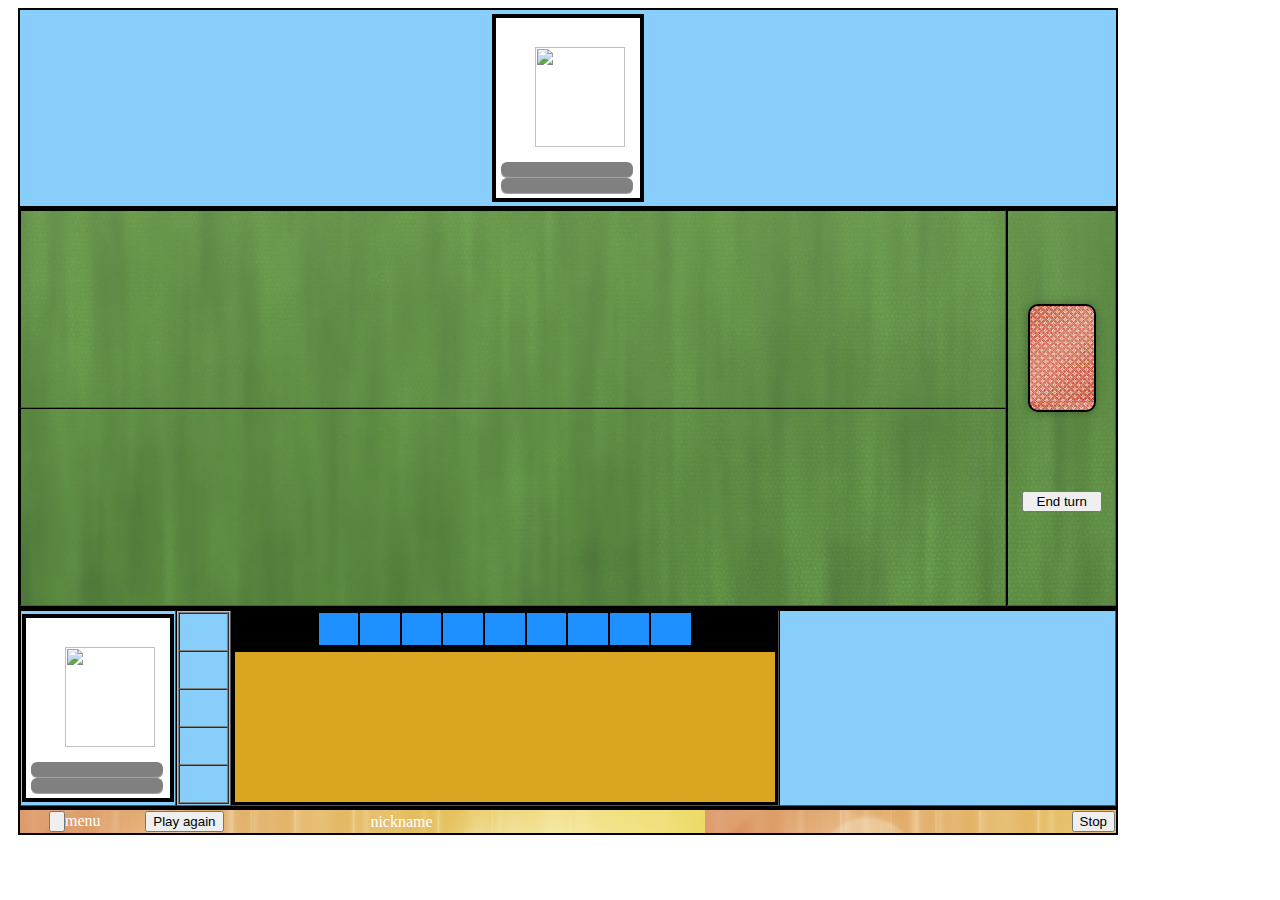
==== index_tick.html @ 4e4ed052 "added battle_tick.js, index_tick.html" ====
<!DOCTYPE html>
<html>
 <meta charset="utf-8">
 <meta name="description" content="hory-card-v.2.0"> 
 <title>hory-card-v.2.0</title>
<head>
 <script type="text/javascript" src="js/jquery-2.1.4.js"></script>
 <script type="text/javascript" src="http://ajax.googleapis.com/ajax/libs/jqueryui/1.11.4/jquery-ui.min.js" ></script>
 <script type="text/javascript" src="js/jquery.klass.js"></script>
 <script type="text/javascript" src="js/jquery.klass.traits.js"></script>
 <script type="text/javascript" src="js/jquery.klass.namespaces.js"></script>
 <script type="text/javascript" src="js/jquery.klass.private.js"></script>
 <script type="text/javascript" src="js/jquery.klass.proxy.js"></script>
 <script type="text/javascript" src="battle_tick.js"></script>
 <link rel="stylesheet" href="if.css"> 
</head>
<body>
 <battlescreen> <!--������ 1 ����, � ������� ��������� ��� �������������� ����� �����-->
  <table align="center" class="toptable" cellspacing="0" id="topplayer"> <!--������� ������� ��� �����-->
   <tr>
    <td></td>
	<td width="5%"></td> <!--������ ��� ��������� �����-->
	<td width="15%">
	 <div align="center">
	  <playeravatar>    <!--����� ���� ������ ������� ��� ������\����-->
	   <table align="center" width="100%" height="100%">
	    <tr height="10%">
		 <td colspan="2"><div class="playername" id="top-playername"></div></td>
		<tr>
		 <td height="30%"> <!--����� �� ����, ����� ���� � �.�.-->
		  <div class="atktext" id="top-atk" title="Attack"></div><div class="deftext" id="top-def" title="Defense"></div>
		 </td>
		 <td rowspan="2" width="100px">
		  <div id="topavatar"><img class="playerpic" src=""></div>
		 </td>
		<tr>
		 <td><div class="lvl" id="top-lvl"></div></td>
		<tr height="20%">
		 <td colspan="2">
		  <div id="tpb-hp" class="bar" title="HP"><span class="red"></span></div>
		  <div id="tpb-mp" class="bar" title="MP"><span class="blue"></span></div>
		 </td>
	   </table>
	   <ul class="invisible">
		   
		</ul>
	  </playeravatar>
	 </div>
	</td>
	<td width="5%"></td> <!--������ ��� ��������� �����-->
	<td></td>
  </table>
  
<!-- middle --> 

  <table align="center" class="middletable" cellspacing="0" id="battleground" border="1">
	<tr height="50%">
	 <td class="bd_connected">
		<ul id="top-battledeck">
		</ul>
	 </td>
	 <td rowspan="2" width="10%" id="cards_deck" style="border-left:2px solid black">  <!-- ������ �������. ����� ����, ������ -->
	  <div id="full_deck" class="card card_suit"></div>
	  <center><h1 id="time-left">&nbsp;</h1></center>
      <center><input id="turn" type="button" value="End turn" style="width:80px"></center>
	 </td>
	<tr>
	 <td class="bd_connected">
		<ul id="bot-battledeck">
		</ul>
	 </td>
  </table>
  
<!-- bottom -->  

  <table align="center" class="bottomtable" cellspacing="0" border="1" id="bottomplayer">
	<tr>
	<td width="13%">
	 <div align="center">
	  <playeravatar>
	   <table align="center" width="100%" height="100%">
	    <tr height="10%">
		 <td colspan="2">
		  <div class="playername" id="bottom-playername"></div>
		 </td>
		<tr>
		 <td height="30%">
		  <div class="atktext" id="bottom-atk" title="Attack"></div><div class="deftext" id="bottom-def" title="Defense"></div>
		 </td>
		 <td rowspan="2" width="100px"><div id="bottomavatar"><img class="playerpic" src=""></div></td>
		<tr>
		 <td><div class="lvl" id="bottom-lvl" title="Level"></div></td>
		<tr height="20%">
		 <td colspan="2">
		  <div id="bpb-hp" class="bar"><span class="red" title="HP"></span></div>
		  <div id="bpb-mp" class="bar"><span class="blue" title="MP"></span></div>
		 </td>
	   </table>
	  </playeravatar>
	 </div>
	</td>
	<td width="5%">
	 <table align="center" width="100%" height="100%" cellspacing="0" border="1">
	  <tr>
	   <td></td>
	  <tr>
	   <td></td>
	  <tr>
	   <td></td>
	  <tr>
	   <td></td>
	  <tr>
	   <td></td>
	   </table>
	</td>
	<td width="50%" bgcolor="black">
	 <table align="center" cellspacing="0" id="bottomdeck">
	  <tr>
	   <td height="20%" bgcolor="#000">
	    <table align="center" id="belt" cellspacing="0">
		 <tr>
		  <td></td>
		  <td></td>
		  <td></td>
		  <td></td>
		  <td></td>
		  <td></td>
		  <td></td>
		  <td></td>
		  <td></td>
		 </tr>
		</table>
	   </td>
	  </tr>
	  <tr>
		<td class="player_deck">
	     <ul class="connectedSortable">
         </ul>
	   </td>
	  </tr>
	 </table>
	</td>
	<td></td>
	</tr>
	</table>
	
	<!-- ������� �����-->
	
	<table align="center" class="menutable" cellspacing="0" id="tablemenu"> 
	 <tr>
	  <td width="10%" align="center"><input type="button" class="menu" align="center">menu</input></td>
	  <td width="10%" align="center"><input type="button" class="playAgain" title="������ ���� ������" value="Play again"></input></td>
	  <td></td>
	  <td width="15%" align="right">nickname</td>
	  <td align="right"><input type="button" class="stopGame" value="Stop" title="stop the game"></input></td>
	</table>

</battlescreen>

<!-- ��������� ����  -->
<div id="overlay">
 <div class="popup">
  <h2><center>����� ����</center></h2>
   <div id="#StartForm">
    <form name="preStart">
	  <center>���� �������<input name="nickname" type="text" onfocus="title='������� ��� �������'" value="NickName"></input></center><br>
	  <center>�������� ����
	   <select name="race">
        <option value="human">�������</option>
        <option value="goblin">������</option>
        <option value="orc">���</option>
		<option value="troll">������</option>
		<option value="elf">����</option>
		<option value="gnome">����</option>
		<option value="dwarf">�����</option>
		<option value="vampire">������</option>
		<option value="werewolf">���������</option>
       </select>
	  </center><br>
      <center>���������� ���� � ������ ����<input name="cards" type="text" onfocus="title='�������� �� 3 �� 52'" value="6"></input></center><br>
	  <center>����� �� ���<input name="timeturn" type="text" onfocus="title='�������� �� 15 �� 60'" value="30"></input></center><br>
	  <center>���������� ���� �� ���<input name="cardeveryturn" type="text" onfocus="title='�� 0 �� 6'" value="1"></input></center><br>
   </div>
   <div align="center" id="#buttonsifstartform">
    <input type="button" class="close" title="�������" value="�������"></input>
	<input type="button" class="startBattle" title="������ ����" value="������ ����" onclick="checkStartForm()"></input>
	</div>
	</form>
 </div>
</div>

<!-- ������ � ������� ��� ��� -->
<div id="overlay2">
	<center id="player_turn"></center>
</div>
<script>

</script>


</body>
</html>
---- if.css ----
battlescreen {
	display:block;
	position:absolute;
	width:1100px;
	height:800px;
	background: #bbb;
	margin-left:10px;
	margin-right:10px;
	resize:none;
}
.toptable {
	background: #87CEFA;
	border-bottom:2px;
	border-top:2px;
	border-left:2px;
	border-right:2px;
	border-color:black;
	border-style:solid;
	width:100%;
	height:200px;
}
.middletable {
	background: #87CEFA url(img/battledeck-bg.jpg);
	border-bottom:2px;
	border-top:2px;
	border-left:2px;
	border-right:2px;
	border-color:black;
	border-style:solid;
	width:100%;
	height:400px;
}
.bottomtable{
	background: #87CEFA;
	border-bottom:2px;
	border-top:2px;
	border-left:2px;
	border-right:2px;
	border-color:black;
	border-style:solid;
	width:100%;
	height:200px;
}
.menutable{
	background: url(img/menutable-bg.jpg);
	border-bottom:2px;
	border-top:2px;
	border-left:2px;
	border-right:2px;
	border-color:black;
	border-style:solid;
	width:100%;
	height:20px;
	color:#fff;
}
#bottomdeck{
	width:100%;
	height:100%;
	border:2px solid black;
	padding:0px;
	margin:0px;
}
#belt{
	background: #1E90FF;
	width:70%;
	height:100%;
	border:1px solid black;
	margin-bottom: 8px;
}
#belt td{
	border:1px solid black;
}
playeravatar {
	display:block;
	width:140px;
	height:180px;
	background: #fff;
	position:static;
	border:4px solid black;
	overflow:hidden;
	text-overflow:clip;
	padding: 0px 2px;
}
battledeck {
	display:block;
	position:absolute;
	top:200px;
	width:1000px;
	height:600px;
	background:;
	margin-left:10px;
	margin-right:10px;
	resize:none;
}

.playername {
	background-color: #000;
	color: #fff;
	font-family: Verdana;
	font-size: 16px;
	font-weight: bolder;
	text-align: center;
	overflow:hidden;
	text-overflow:clip;
}
.lvl {
	vertical-align: bottom;
	background-color: #FF8C00;
	color: #00008B;
	font-family: Verdana;
	font-size: 14px;
	font-weight: bolder;
	text-align: left;
}
.atktext{
	font-family: Verdana;
	font-size: 14px;
	font-weight: bolder;
	text-align: left;
	color: #FF0000;	
}
.deftext{
	font-family: Verdana;
	font-size: 14px;
	font-weight: bolder;
	text-align: left;
	color: #0000CD;
}

.playerpic{
	width:90px;
	height:100px;
	position:relative;
}
.avatar{
	width:40px;
	height:60px;
}
#full_deck {
  margin: 0 auto;
  padding: 2px;
  height: 100px;
  width: 60px;
  box-shadow: 0 0 10px rgba(0,0,0,0.3);
}

.player_deck{
	width:100%;
	background: #DAA520;

}
.player_deck li {
  float: left;
}
.player_deck ul {
	list-style-type: none;
	margin: 0;
	padding: 0;
	margin-bottom: 10px;
	display:block;
	overflow:auto;
	height:100%;
}
.bd_connected {
	width: 600px;
}
.bd_connected ul{
	list-style-type: none;
	margin: 0 0 0 100px;
	padding: 0;
	display:block;
	overflow: hidden;
	height: 100%;
}
.bd_connected li {
	float:left;
}
#top-battledeck{
	cursor: default;
}
.bar {
  width:128px;
  height:12px;
  position: relative;
  background: #808080;
  -moz-border-radius: 6px;
  -webkit-border-radius: 6px;
  border-radius: 6px;
  padding: 2px;
  margin:0px;
  -webkit-box-shadow: inset 0 -1px 1px rgba(255,255,255,0.3);
  -moz-box-shadow   : inset 0 -1px 1px rgba(255,255,255,0.3);
  box-shadow        : inset 0 -1px 1px rgba(255,255,255,0.3);
}
.bar > span.blue {
  display: block;
  height: 100%;
  border-top-right-radius: 4px;
  border-top-left-radius: 4px;
  border-bottom-left-radius: 4px;
  border-bottom-right-radius: 4px;
  padding:0px;
  margin:0px;
  background-image: -webkit-gradient( linear, left bottom, left top, color-stop(0, rgb(43,83,194)), color-stop(1, rgb(84,84,240)));
  background-image: -webkit-linear-gradient( center bottom, rgb(43,83,194) 37%, rgb(84,84,240) 69%);
  background-image: -moz-linear-gradient( center bottom, rgb(43,83,194) 37%, rgb(84,84,240) 69%);
  background-image: -ms-linear-gradient( center bottom, rgb(43,83,194) 37%, rgb(84,84,240) 69%);
  background-image: -o-linear-gradient( center bottom, rgb(43,83,194) 37%, rgb(84,84,240) 69%);
  -webkit-box-shadow: inset 0 2px 9px  rgba(255,255,255,0.3), inset 0 -2px 6px rgba(0,0,0,0.4);
  -moz-box-shadow: inset 0 2px 9px  rgba(255,255,255,0.3), inset 0 -2px 6px rgba(0,0,0,0.4);
  position: relative;
  text-align:right;
  overflow: none;
  width:0%;
  font-family: Georgia, fantasy;
  font-weight:bolder;
  font-size:12px;
}
.bar > span.red {
  display: block;
  height: 100%;
  border-top-right-radius: 4px;
  border-top-left-radius: 4px;
  border-bottom-left-radius: 4px;
  border-bottom-right-radius: 4px;
  background-image: -webkit-gradient( linear, left bottom, left top, color-stop(0, rgb(194,43,83)), color-stop(1, rgb(240,84,84)));
  background-image: -webkit-linear-gradient( center bottom, rgb(194,43,83) 37%, rgb(240,84,84) 69%);
  background-image: -moz-linear-gradient( center bottom, rgb(194,43,83) 37%, rgb(240,84,84) 69%);
  background-image: -ms-linear-gradient( center bottom, rgb(194,43,83) 37%, rgb(240,84,84) 69%);
  background-image: -o-linear-gradient( center bottom, rgb(194,43,83) 37%, rgb(240,84,84) 69%);
  box-shadow: inset 0 2px 9px  rgba(255,255,255,0.3), inset 0 -2px 6px rgba(0,0,0,0.4);
  position: relative;
  padding: 0;
  margin:0;
  text-align:right;
  overflow: none;
  width:0%;
  font-family: Georgia, fantasy;
  font-weight:bolder;
  box-sizing: content-box;
  font-size:12px;
}


#player_turn {
  position:relative;
  font-size: 72px;
  color: #fff;
  opacity: 0.5;
  -webkit-user-select: none;
  -khtml-user-select: none;
  -moz-user-select: none;
  -o-user-select: none;
  user-select: none;
  cursor:default;
  text-align:center;
}

#overlay {
    position: fixed;
    top: 0;
    left: 0;
    display: none;
    width: 100%;
    height: 100%;
    background: rgba(0, 0, 0, 0.65);
    z-index: 999;
    -webkit-animation: fade .6s;
    -moz-animation: fade .6s;
    animation: fade .6s;
    overflow: auto;
}
#overlay2 {
    position: fixed;
    top: 400px;
    left: 300px;
    display: none;
    width: 600px;
    height: 100px;
    background: rgba(0, 0, 0, 0.65);
    z-index: 999;
    -webkit-animation: fade .6s;
    -moz-animation: fade .6s;
    animation: fade .6s;
    overflow: hidden;
}
#overlay3 {
	position:fixed;
	min-width:150px;
	min-height:200px;
	margin:10px;
	display:block;
	padding:auto;
	overflow:hidden;
	font-size:18px;
	text-align:center;
	border-radius:10px;
	border:2px solid black;
	background-color: rgba(255,255,255,255.8);
}
.overlay-top-combo {
    position: absolute;
    top: 340px;
    left: 300px;
    display: none;
    width: 400px;
    height: 50px;
	text-align:center;
	font-size:20px;
    background-color: rgba(0, 0, 0, 0.2);
	border:1px solid white;
	border-radius:10px;
    z-index: 999;
    overflow: hidden;
}
.overlay-bot-combo {
    position:absolute;
    top: 540px;
    left: 300px;
    display: none;
    width: 400px;
    height: 50px;
	text-align:center;
	font-size:20px;
    background-color: rgba(0, 0, 0, 0.2);
	border:1px solid white;
	border-radius:10px;
    z-index: 999;
    overflow: hidden;
}
.tooltip{
	position:relative;
	top: -20px;
	left: 0px;
	width:auto;
	height:auto;
	display:block;
	padding:auto;
	overflow:hidden;
	font-size:12px;
	text-align:center;
	background-color:rgba(255,255,255,0.5);
	z-index:999;
}

.popup {
    top: 5%;
    left: 0;
    right: 0;       
    font-size: 14px;
    margin: auto;
    width: 85%;
    min-width: 320px;
    max-width: 600px;
    position: absolute;
    padding: 15px 20px;
    border: 1px solid #383838;
    background: #fefefe;
    z-index: 1000;
    -webkit-border-radius: 4px;
    -moz-border-radius: 4px;
    -ms-border-radius: 4px;
    border-radius: 4px;
    font: 14px/18px 'Tahoma', Arial, sans-serif;
    -webkit-box-shadow: 0 15px 20px rgba(0,0,0,.22),0 19px 60px rgba(0,0,0,.3);
    -moz-box-shadow: 0 15px 20px rgba(0,0,0,.22),0 19px 60px rgba(0,0,0,.3);
    -ms-box-shadow: 0 15px 20px rgba(0,0,0,.22),0 19px 60px rgba(0,0,0,.3);
    box-shadow: 0 15px 20px rgba(0,0,0,.22),0 19px 60px rgba(0,0,0,.3);
    -webkit-animation: fade .6s;
    -moz-animation: fade .6s;
    animation: fade .6s;
}
button .close{
	font-size:12px;
	border:2px solid black;
	background: #00FFFF;
}
.t2{
	font-size:8px;
	color:black;
	font-family:Georgia monospace;
	font-weight:bold;
}
.invisible{
	visibility: hidden;
}
/* card binding */
.card {
	width: 60px;
	height: 100px;
	-moz-border-radius: 10px;
	-webkit-border-radius: 10px;
	border-radius: 10px;
	cursor: pointer;
	margin: 5px;
	padding: 0px;
	list-style-type: none;
	font-size:16px;
	background-image: url('img/cards_atlas.jpg');
	background-repeat: no-repeat;
	border:2px solid black;
	margin:-10px -20px;
}
.card_suit {
  background: url(img/suit.jpg);
  top: 0;
  left: 0;
  margin: 0 auto;
  padding: 0;
  width: 100%;
  height: 100%;
}
/* card atlas */
.hearts1 {  
  background-position: -65px -65px;
  height:150px;
  width:110px;
  transform: scale(0.6);
}
.diamonds1 {
  height:150px;
  width:110px;
  background-position: -245px -65px;
  transform: scale(0.6);
}
.spades1 {
  height:150px;
  width:110px;
  background-position: -425px -65px;
  transform: scale(0.6);
}
.cross1 {
  height:150px;
  width:110px;
  background-position: -605px -65px;
  transform: scale(0.6);
}
.hearts2 {  
  background-position: -65px -265px;
  height:150px;
  width:110px;
  transform: scale(0.6);
}
.diamonds2 {
  height:150px;
  width:110px;
  background-position: -245px -265px;
  transform: scale(0.6);
}
.spades2 {
  height:150px;
  width:110px;
  background-position: -425px -265px;
  transform: scale(0.6);
}
.cross2 {
  height:150px;
  width:110px;
  background-position: -605px -265px;
  transform: scale(0.6);
}
.hearts3 {  
  background-position: -65px -465px;
  height:150px;
  width:110px;
  transform: scale(0.6);
}
.diamonds3 {
  height:150px;
  width:110px;
  background-position: -245px -465px;
  transform: scale(0.6);
}
.spades3 {
  height:150px;
  width:110px;
  background-position: -425px -465px;
  transform: scale(0.6);
}
.cross3 {
  height:150px;
  width:110px;
  background-position: -605px -465px;
  transform: scale(0.6);
}
.hearts4 {  
  background-position: -65px -680px;
  height:150px;
  width:110px;
  transform: scale(0.6);
}
.diamonds4 {
  height:150px;
  width:110px;
  background-position: -245px -680px;
  transform: scale(0.6);
}
.spades4 {
  height:150px;
  width:110px;
  background-position: -425px -680px;
  transform: scale(0.6);
}
.cross4 {
  height:150px;
  width:110px;
  background-position: -605px -680px;
  transform: scale(0.6);
}
.hearts5 {  
  background-position: -65px -885px;
  height:150px;
  width:110px;
  transform: scale(0.6);
}
.diamonds5 {
  height:150px;
  width:110px;
  background-position: -245px -885px;
  transform: scale(0.6);
}
.spades5 {
  height:150px;
  width:110px;
  background-position: -425px -885px;
  transform: scale(0.6);
}
.cross5 {
  height:150px;
  width:110px;
  background-position: -605px -885px;
  transform: scale(0.6);
}
.hearts6 {  
  background-position: -765px -65px;
  height:150px;
  width:110px;
  transform: scale(0.6);
}
.diamonds6 {
  height:150px;
  width:110px;
  background-position: -948px -65px;
  transform: scale(0.6);
}
.spades6 {
  height:150px;
  width:110px;
  background-position: -1128px -65px;
  transform: scale(0.6);
}
.cross6 {
  height:150px;
  width:110px;
  background-position: -1310px -65px;
  transform: scale(0.6);
}
.hearts7 {  
  background-position: -765px -265px;
  height:150px;
  width:110px;
  transform: scale(0.6);
}
.diamonds7 {
  height:150px;
  width:110px;
  background-position: -948px -265px;
  transform: scale(0.6);
}
.spades7 {
  height:150px;
  width:110px;
  background-position: -1128px -265px;
  transform: scale(0.6);
}
.cross7 {
  height:150px;
  width:110px;
  background-position: -1310px -265px;
  transform: scale(0.6);
}
.hearts8 {  
  background-position: -765px -465px;
  height:150px;
  width:110px;
  transform: scale(0.6);
}
.diamonds8 {
  height:150px;
  width:110px;
  background-position: -948px -465px;
  transform: scale(0.6);
}
.spades8 {
  height:150px;
  width:110px;
  background-position: -1128px -465px;
  transform: scale(0.6);
}
.cross8 {
  height:150px;
  width:110px;
  background-position: -1310px -465px;
  transform: scale(0.6);
}
.hearts9 {  
  background-position: -765px -675px;
  height:150px;
  width:110px;
  transform: scale(0.6);
}
.diamonds9 {
  height:150px;
  width:110px;
  background-position: -948px -675px;
  transform: scale(0.6);
}
.spades9 {
  height:150px;
  width:110px;
  background-position: -1128px -675px;
  transform: scale(0.6);
}
.cross9 {
  height:150px;
  width:110px;
  background-position: -1310px -675px;
  transform: scale(0.6);
}
.hearts10 {  
  background-position: -765px -880px;
  height:150px;
  width:110px;
  transform: scale(0.6);
}
.diamonds10 {
  height:150px;
  width:110px;
  background-position: -948px -880px;
  transform: scale(0.6);
}
.spades10 {
  height:150px;
  width:110px;
  background-position: -1128px -880px;
  transform: scale(0.6);
}
.cross10 {
  height:150px;
  width:110px;
  background-position: -1310px -880px;
  transform: scale(0.6);
}
.hearts11 {  
  background-position: -65px -1090px;
  height:150px;
  width:110px;
  transform: scale(0.6);
}
.diamonds11 {
  height:150px;
  width:110px;
  background-position: -245px -1090px;
  transform: scale(0.6);
}
.spades11 {
  height:150px;
  width:110px;
  background-position: -425px -1090px;
  transform: scale(0.6);
}
.cross11 {
  height:150px;
  width:110px;
  background-position: -605px -1090px;
  transform: scale(0.6);
}
.hearts12 {  
  background-position: -775px -1090px;
  height:150px;
  width:110px;
  transform: scale(0.6);
}
.diamonds12 {
  height:150px;
  width:110px;
  background-position: -955px -1090px;
  transform: scale(0.6);
}
.spades12 {
  height:150px;
  width:110px;
  background-position: -1135px -1090px;
  transform: scale(0.6);
}
.cross12 {
  height:150px;
  width:110px;
  background-position: -1320px -1090px;
  transform: scale(0.6);
}
.hearts13 {  
  background-position: -65px -1285px;
  height:150px;
  width:110px;
  transform: scale(0.6);
}
.diamonds13 {
  height:150px;
  width:110px;
  background-position: -245px -1285px;
  transform: scale(0.6);
}
.spades13 {
  height:150px;
  width:110px;
  background-position: -425px -1285px;
  transform: scale(0.6);
}
.cross13 {
  height:150px;
  width:110px;
  background-position: -605px -1285px;
  transform: scale(0.6);
}
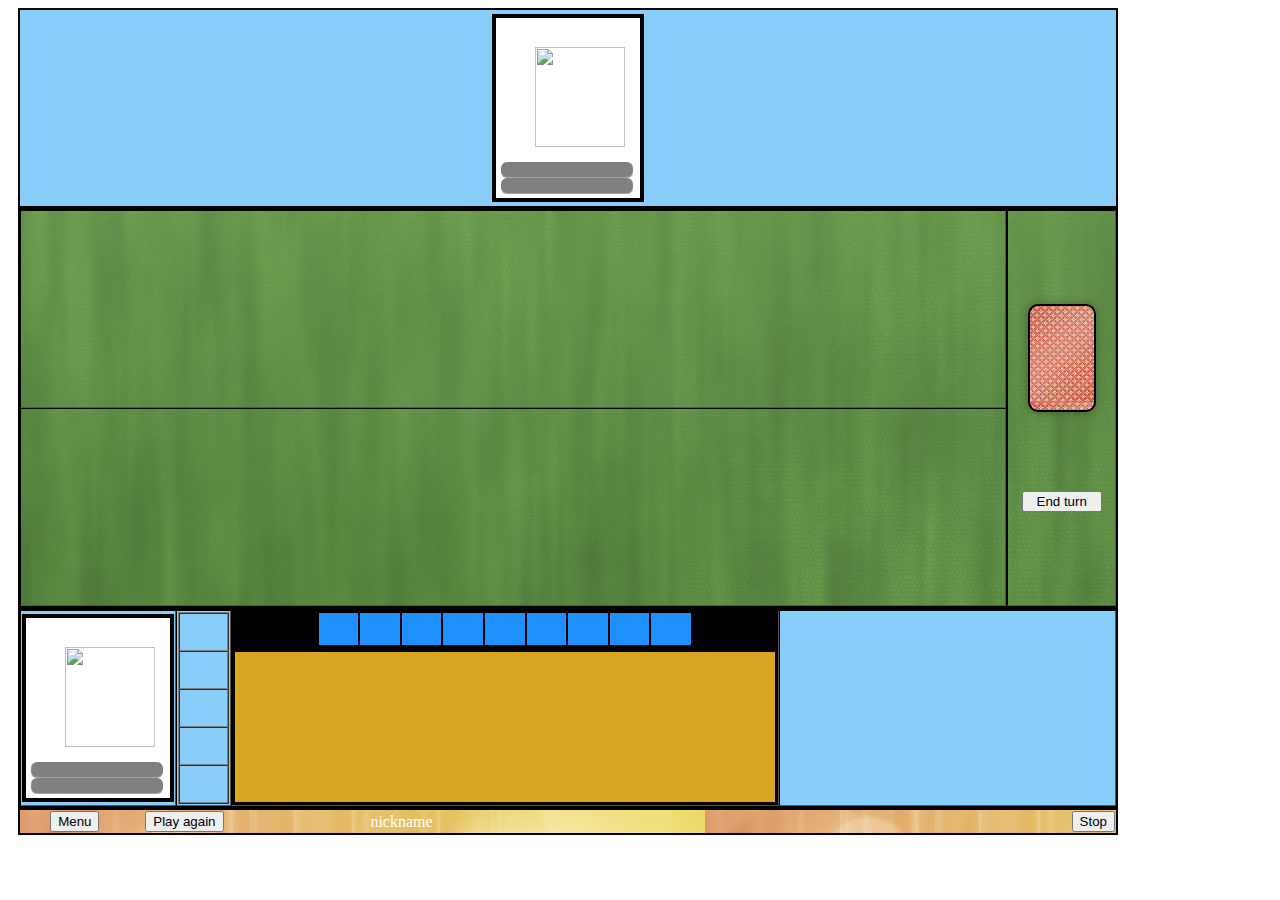
==== commit 645b0cfe: "Not worked. Little changes" ====
--- a/index_tick.html
+++ b/index_tick.html
@@ -15,19 +15,19 @@
  <link rel="stylesheet" href="if.css"> 
 </head>
 <body>
- <battlescreen> <!--������ 1 ����, � ������� ��������� ��� �������������� ����� �����-->
-  <table align="center" class="toptable" cellspacing="0" id="topplayer"> <!--������� ������� ��� �����-->
+ <battlescreen> <!--делаем 1 блок, в котором размещаем все относительного этого блока-->
+  <table align="center" class="toptable" cellspacing="0" id="topplayer"> <!--создаем таблицу для верха-->
    <tr>
     <td></td>
-	<td width="5%"></td> <!--������ ��� ��������� �����-->
+	<td width="5%"></td> <!--ячейка для стрелочки влево-->
 	<td width="15%">
 	 <div align="center">
-	  <playeravatar>    <!--����� ���� ������ ������� ��� ������\����-->
+	  <playeravatar>    <!--новый блок внутри таблицы для игрока\бота-->
 	   <table align="center" width="100%" height="100%">
 	    <tr height="10%">
 		 <td colspan="2"><div class="playername" id="top-playername"></div></td>
 		<tr>
-		 <td height="30%"> <!--����� �� ����, ����� ���� � �.�.-->
+		 <td height="30%"> <!--статы по дефе, атаке мдеф и т.п.-->
 		  <div class="atktext" id="top-atk" title="Attack"></div><div class="deftext" id="top-def" title="Defense"></div>
 		 </td>
 		 <td rowspan="2" width="100px">
@@ -47,7 +47,7 @@
 	  </playeravatar>
 	 </div>
 	</td>
-	<td width="5%"></td> <!--������ ��� ��������� �����-->
+	<td width="5%"></td> <!--ячейка для стрелочки право-->
 	<td></td>
   </table>
   
@@ -59,7 +59,7 @@
 		<ul id="top-battledeck">
 		</ul>
 	 </td>
-	 <td rowspan="2" width="10%" id="cards_deck" style="border-left:2px solid black">  <!-- ������ �������. ����� ����, ������ -->
+	 <td rowspan="2" width="10%" id="cards_deck" style="border-left:2px solid black">  <!-- правая сторона. Конец хода, таймер -->
 	  <div id="full_deck" class="card card_suit"></div>
 	  <center><h1 id="time-left">&nbsp;</h1></center>
       <center><input id="turn" type="button" value="End turn" style="width:80px"></center>
@@ -144,12 +144,12 @@
 	</tr>
 	</table>
 	
-	<!-- ������� �����-->
+	<!-- менюшка внизу-->
 	
 	<table align="center" class="menutable" cellspacing="0" id="tablemenu"> 
 	 <tr>
-	  <td width="10%" align="center"><input type="button" class="menu" align="center">menu</input></td>
-	  <td width="10%" align="center"><input type="button" class="playAgain" title="������ ���� ������" value="Play again"></input></td>
+	  <td width="10%" align="center"><input type="button" class="menu" align="center" title="Меню" value="Menu"></input></td>
+	  <td width="10%" align="center"><input type="button" class="playAgain" title="Начать игру заново" value="Play again"></input></td>
 	  <td></td>
 	  <td width="15%" align="right">nickname</td>
 	  <td align="right"><input type="button" class="stopGame" value="Stop" title="stop the game"></input></td>
@@ -157,39 +157,39 @@
 
 </battlescreen>
 
-<!-- ��������� ����  -->
+<!-- Модальное Окно  -->
 <div id="overlay">
  <div class="popup">
-  <h2><center>����� ����</center></h2>
+  <h2><center>Опции игры</center></h2>
    <div id="#StartForm">
     <form name="preStart">
-	  <center>���� �������<input name="nickname" type="text" onfocus="title='������� ��� �������'" value="NickName"></input></center><br>
-	  <center>�������� ����
+	  <center>Ваше никнэйм<input name="nickname" type="text" onfocus="title='Введите ваш никнэйм'" value="NickName"></input></center><br>
+	  <center>Выберите расу
 	   <select name="race">
-        <option value="human">�������</option>
-        <option value="goblin">������</option>
-        <option value="orc">���</option>
-		<option value="troll">������</option>
-		<option value="elf">����</option>
-		<option value="gnome">����</option>
-		<option value="dwarf">�����</option>
-		<option value="vampire">������</option>
-		<option value="werewolf">���������</option>
+        <option value="human">Человек</option>
+        <option value="goblin">Гоблин</option>
+        <option value="orc">Орк</option>
+		<option value="troll">Тролль</option>
+		<option value="elf">Эльф</option>
+		<option value="gnome">Гном</option>
+		<option value="dwarf">Дварф</option>
+		<option value="vampire">Вампир</option>
+		<option value="werewolf">Оборотень</option>
        </select>
 	  </center><br>
-      <center>���������� ���� � ������ ����<input name="cards" type="text" onfocus="title='�������� �� 3 �� 52'" value="6"></input></center><br>
-	  <center>����� �� ���<input name="timeturn" type="text" onfocus="title='�������� �� 15 �� 60'" value="30"></input></center><br>
-	  <center>���������� ���� �� ���<input name="cardeveryturn" type="text" onfocus="title='�� 0 �� 6'" value="1"></input></center><br>
+      <center>Количество карт в начале игры<input name="cards" type="text" onfocus="title='Значения от 3 до 52'" value="6"></input></center><br>
+	  <center>Время на ход<input name="timeturn" type="text" onfocus="title='Значения от 15 до 60'" value="30"></input></center><br>
+	  <center>Количество карт за ход<input name="cardeveryturn" type="text" onfocus="title='от 0 до 6'" value="1"></input></center><br>
    </div>
    <div align="center" id="#buttonsifstartform">
-    <input type="button" class="close" title="�������" value="�������"></input>
-	<input type="button" class="startBattle" title="������ ����" value="������ ����" onclick="checkStartForm()"></input>
+    <input type="button" class="close" title="Закрыть" value="Закрыть"></input>
+	<input type="button" class="startBattle" title="начать игру" value="Начать игру" onclick="checkStartForm()"></input>
 	</div>
 	</form>
  </div>
 </div>
 
-<!-- ������ � ������� ��� ��� -->
+<!-- окошко с выводом про ход -->
 <div id="overlay2">
 	<center id="player_turn"></center>
 </div>
